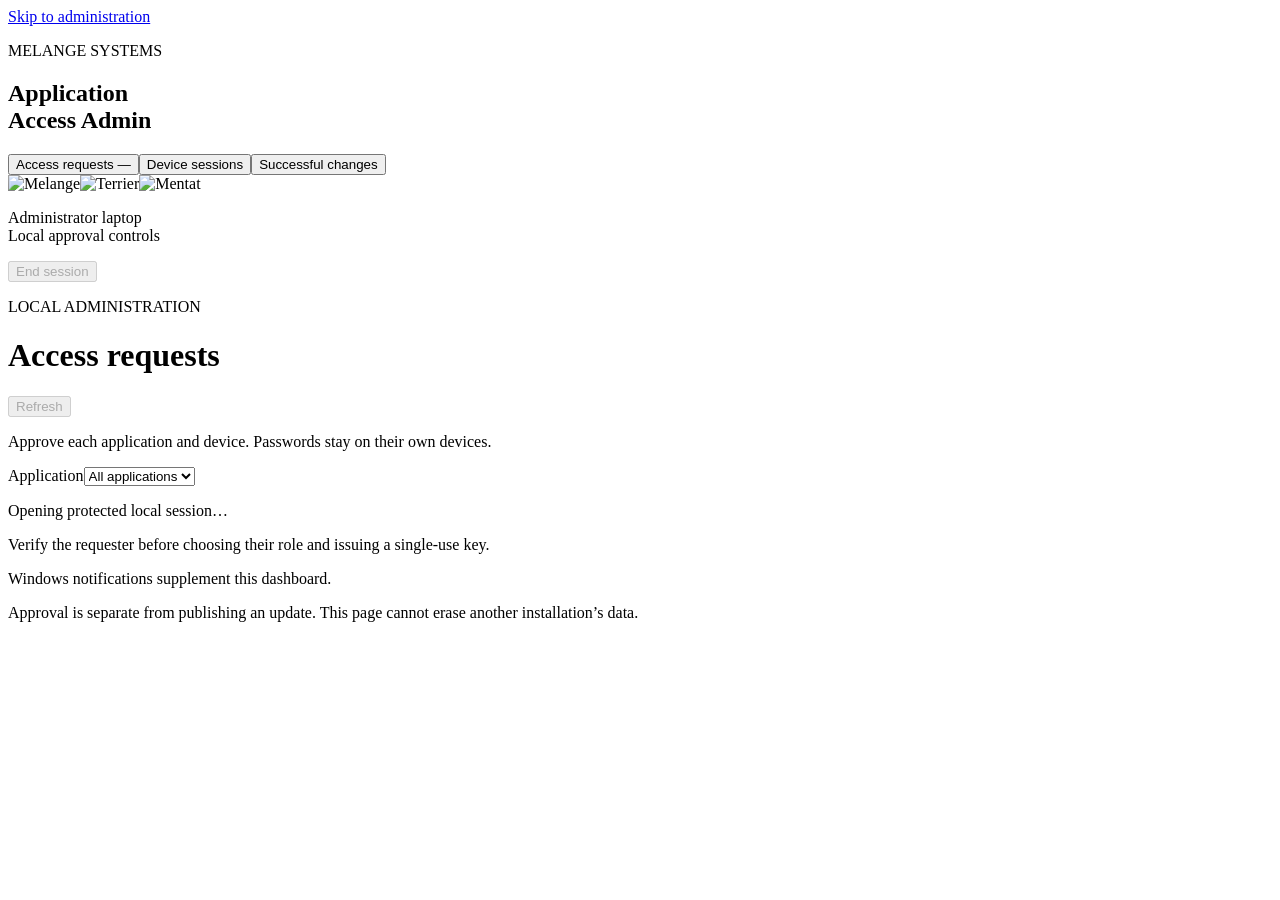
==== ops/desktop/server/admin_ui_v2/index.html @ d1d27566 "Update desktop tooling to Melange 5717f5b8d: ship template.csv, add ops/desktop/server Refreshes ops" ====
<!doctype html>
<html lang="en"><head><meta charset="utf-8"><meta name="viewport" content="width=device-width,initial-scale=1"><title>Application Access Admin</title><link rel="stylesheet" href="/desktop-chrome.css"><link rel="stylesheet" href="/style.css"><script src="/app.js" defer></script></head>
<body><a class="skip" href="#content">Skip to administration</a><aside class="navigation"><div class="brand"><p class="eyebrow">MELANGE SYSTEMS</p><h2>Application<br>Access Admin</h2></div><nav aria-label="Administration"><button class="nav-item" data-view="requests" aria-current="page">Access requests <span id="pending-count">—</span></button><button class="nav-item" data-view="grants">Device sessions</button><button class="nav-item" data-view="activity">Successful changes</button></nav><div class="nav-foot"><div class="logos"><img src="/icons/melange.ico" alt="Melange"><img src="/icons/terrier.ico" alt="Terrier"><img src="/icons/mentat.ico" alt="Mentat"></div><p>Administrator laptop<br>Local approval controls</p><button id="end-session" class="nav-item" disabled>End session</button></div></aside>
<main id="content"><header class="page-header"><div><p class="eyebrow">LOCAL ADMINISTRATION</p><h1 id="view-title">Access requests</h1></div><button id="refresh" class="secondary" disabled>Refresh</button></header><p class="description">Approve each application and device. Passwords stay on their own devices.</p><div class="toolbar"><label for="app-scope">Application</label><select id="app-scope"><option value="all">All applications</option><option value="melange">Melange</option><option value="terrier">Terrier</option><option value="mentat">Mentat</option></select><p id="status" role="status">Opening protected local session…</p></div><p id="view-description" class="view-description">Verify the requester before choosing their role and issuing a single-use key.</p><div id="requests" class="rows"></div><div id="grants" class="rows" hidden></div><div id="activity" class="rows" hidden></div><footer><p id="notifications">Windows notifications supplement this dashboard.</p><p class="hint">Approval is separate from publishing an update. This page cannot erase another installation’s data.</p></footer></main>
<dialog id="key" aria-labelledby="key-title"><h2 id="key-title">Single-use access key</h2><p>Give this key only to the requester you verified. It expires in ten minutes and works only for that request and device.</p><pre id="key-value"></pre><button id="key-close">Close and hide key</button></dialog></body></html>
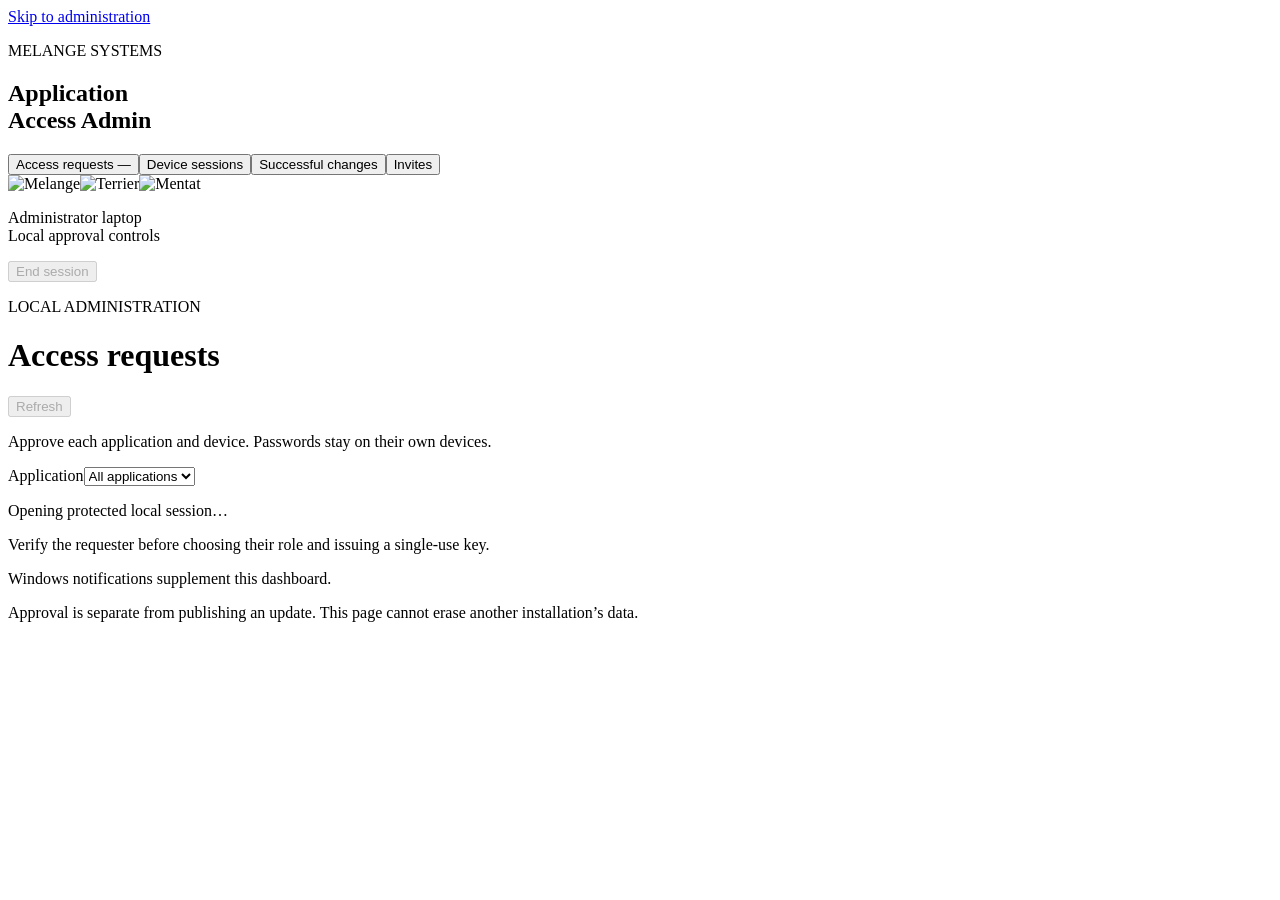
==== commit c9850dc4: "desktop access: require an admin-issued invite code for access requests The access server is reached" ====
--- a/ops/desktop/server/admin_ui_v2/index.html
+++ b/ops/desktop/server/admin_ui_v2/index.html
@@ -1,5 +1,5 @@
 <!doctype html>
 <html lang="en"><head><meta charset="utf-8"><meta name="viewport" content="width=device-width,initial-scale=1"><title>Application Access Admin</title><link rel="stylesheet" href="/desktop-chrome.css"><link rel="stylesheet" href="/style.css"><script src="/app.js" defer></script></head>
-<body><a class="skip" href="#content">Skip to administration</a><aside class="navigation"><div class="brand"><p class="eyebrow">MELANGE SYSTEMS</p><h2>Application<br>Access Admin</h2></div><nav aria-label="Administration"><button class="nav-item" data-view="requests" aria-current="page">Access requests <span id="pending-count">—</span></button><button class="nav-item" data-view="grants">Device sessions</button><button class="nav-item" data-view="activity">Successful changes</button></nav><div class="nav-foot"><div class="logos"><img src="/icons/melange.ico" alt="Melange"><img src="/icons/terrier.ico" alt="Terrier"><img src="/icons/mentat.ico" alt="Mentat"></div><p>Administrator laptop<br>Local approval controls</p><button id="end-session" class="nav-item" disabled>End session</button></div></aside>
-<main id="content"><header class="page-header"><div><p class="eyebrow">LOCAL ADMINISTRATION</p><h1 id="view-title">Access requests</h1></div><button id="refresh" class="secondary" disabled>Refresh</button></header><p class="description">Approve each application and device. Passwords stay on their own devices.</p><div class="toolbar"><label for="app-scope">Application</label><select id="app-scope"><option value="all">All applications</option><option value="melange">Melange</option><option value="terrier">Terrier</option><option value="mentat">Mentat</option></select><p id="status" role="status">Opening protected local session…</p></div><p id="view-description" class="view-description">Verify the requester before choosing their role and issuing a single-use key.</p><div id="requests" class="rows"></div><div id="grants" class="rows" hidden></div><div id="activity" class="rows" hidden></div><footer><p id="notifications">Windows notifications supplement this dashboard.</p><p class="hint">Approval is separate from publishing an update. This page cannot erase another installation’s data.</p></footer></main>
-<dialog id="key" aria-labelledby="key-title"><h2 id="key-title">Single-use access key</h2><p>Give this key only to the requester you verified. It expires in ten minutes and works only for that request and device.</p><pre id="key-value"></pre><button id="key-close">Close and hide key</button></dialog></body></html>
+<body><a class="skip" href="#content">Skip to administration</a><aside class="navigation"><div class="brand"><p class="eyebrow">MELANGE SYSTEMS</p><h2>Application<br>Access Admin</h2></div><nav aria-label="Administration"><button class="nav-item" data-view="requests" aria-current="page">Access requests <span id="pending-count">—</span></button><button class="nav-item" data-view="grants">Device sessions</button><button class="nav-item" data-view="activity">Successful changes</button><button class="nav-item" data-view="invites">Invites</button></nav><div class="nav-foot"><div class="logos"><img src="/icons/melange.ico" alt="Melange"><img src="/icons/terrier.ico" alt="Terrier"><img src="/icons/mentat.ico" alt="Mentat"></div><p>Administrator laptop<br>Local approval controls</p><button id="end-session" class="nav-item" disabled>End session</button></div></aside>
+<main id="content"><header class="page-header"><div><p class="eyebrow">LOCAL ADMINISTRATION</p><h1 id="view-title">Access requests</h1></div><button id="refresh" class="secondary" disabled>Refresh</button></header><p class="description">Approve each application and device. Passwords stay on their own devices.</p><div class="toolbar"><label for="app-scope">Application</label><select id="app-scope"><option value="all">All applications</option><option value="melange">Melange</option><option value="terrier">Terrier</option><option value="mentat">Mentat</option></select><p id="status" role="status">Opening protected local session…</p></div><p id="view-description" class="view-description">Verify the requester before choosing their role and issuing a single-use key.</p><div id="requests" class="rows"></div><div id="grants" class="rows" hidden></div><div id="activity" class="rows" hidden></div><form id="invite-form" class="card invite-form" hidden><label for="invite-label">Tester or purpose</label><input id="invite-label" type="text" maxlength="80" autocomplete="off" required><label for="invite-uses">Number of uses</label><input id="invite-uses" type="number" min="1" max="100" value="1" required><label for="invite-days">Valid for (days)</label><input id="invite-days" type="number" min="1" max="30" value="7" required><div class="actions"><button type="submit" data-action disabled>Issue invite code</button></div></form><div id="invites" class="rows" hidden></div><footer><p id="notifications">Windows notifications supplement this dashboard.</p><p class="hint">Approval is separate from publishing an update. This page cannot erase another installation’s data.</p></footer></main>
+<dialog id="key" aria-labelledby="key-title"><h2 id="key-title">Single-use access key</h2><p id="key-note">Give this key only to the requester you verified. It expires in ten minutes and works only for that request and device.</p><pre id="key-value"></pre><button id="key-close">Close and hide</button></dialog></body></html>
